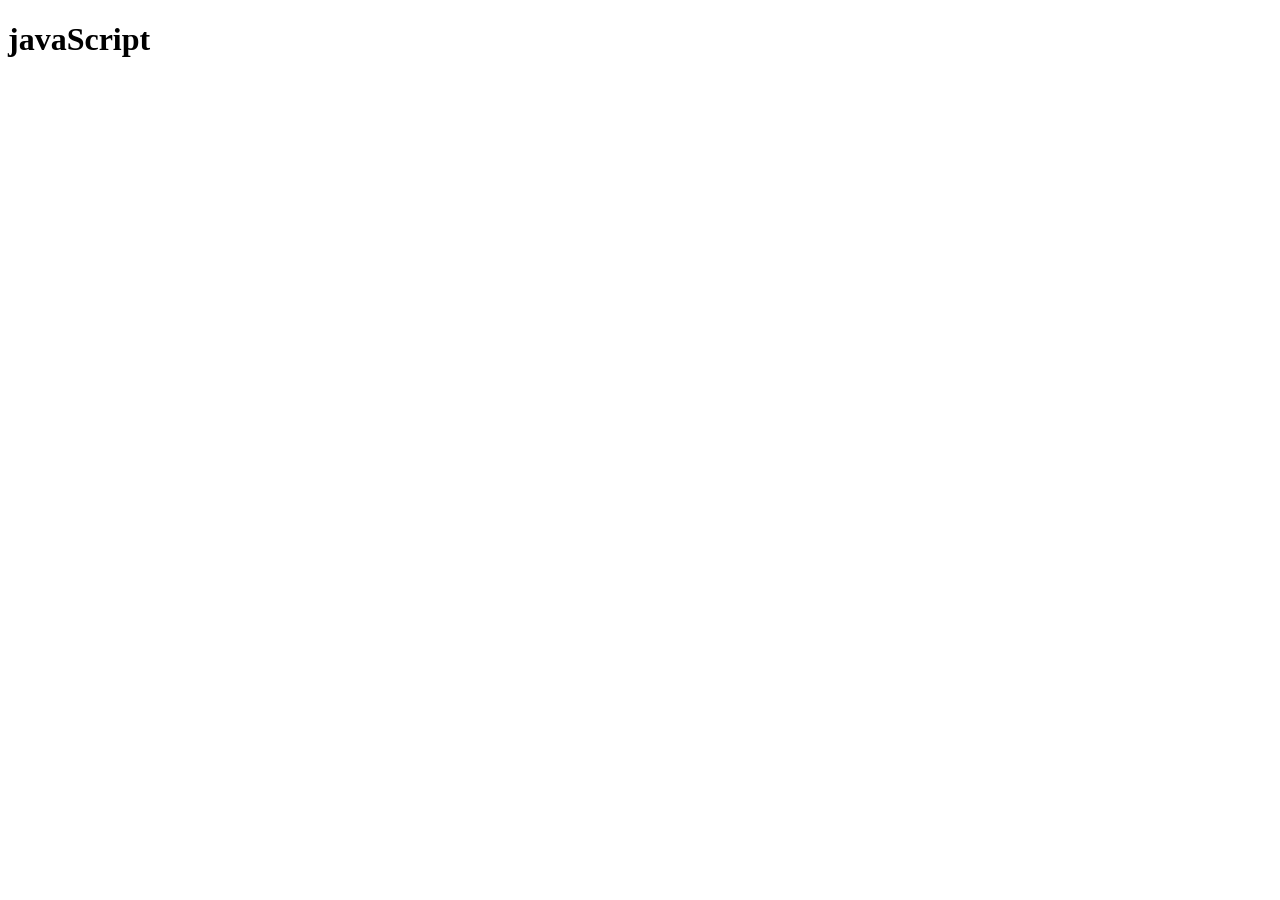
==== index.html @ b5a093d7 "files moving to  git" ====
<!DOCTYPE html>
<html lang="en">
<head>
    <meta charset="UTF-8">
    <meta name="viewport" content="width=device-width, initial-scale=1.0">
    <title>Document</title>
    <script src="app.js"></script>
</head>
<body>
    <h1> javaScript</h1>
</body>
</html>
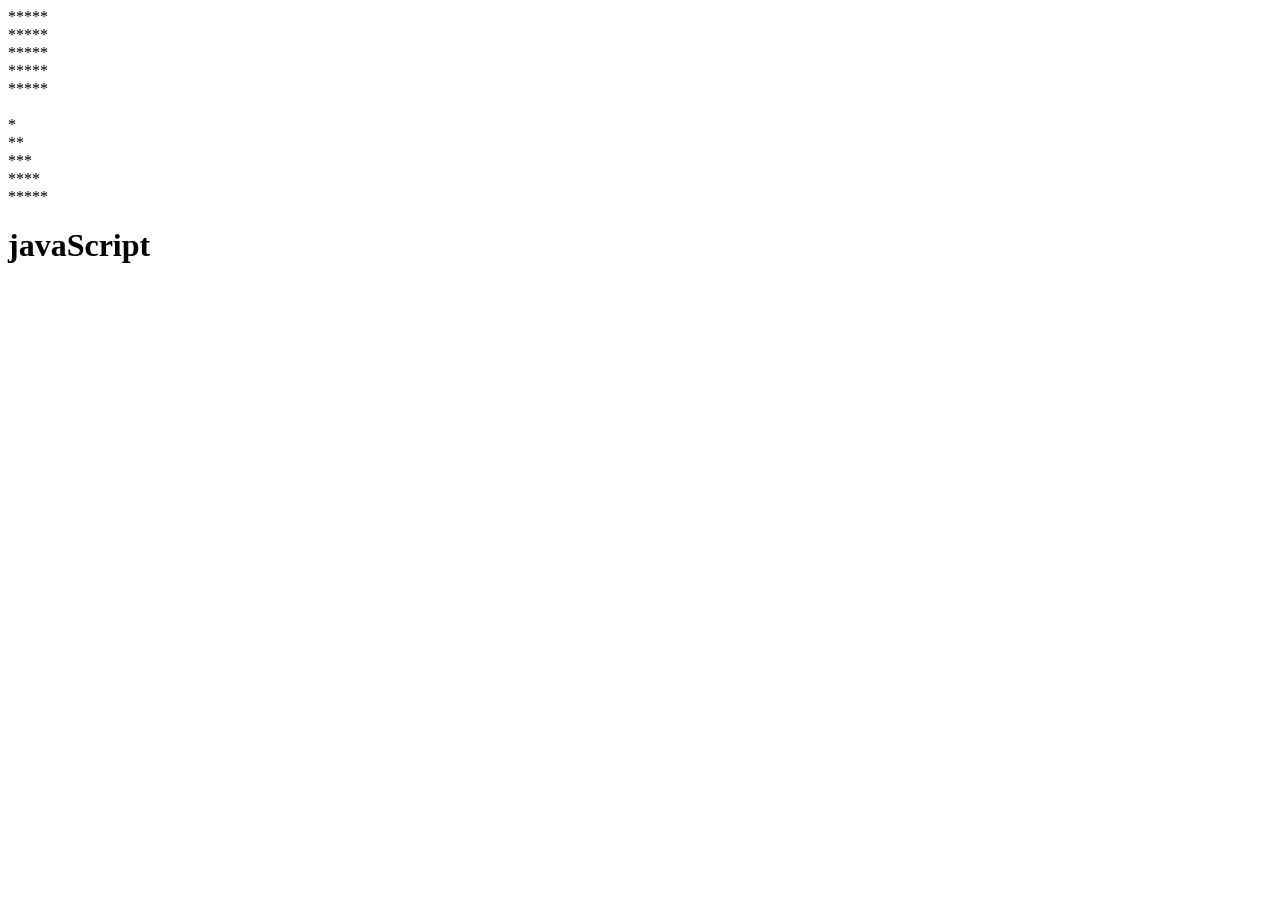
==== commit b0cf8ccf: "moving files to git" ====
--- a/index.html
+++ b/index.html
@@ -4,7 +4,11 @@
     <meta charset="UTF-8">
     <meta name="viewport" content="width=device-width, initial-scale=1.0">
     <title>Document</title>
-    <script src="app.js"></script>
+    <!-- <script src="app.js"></script>
+    <script src="operators.js"></script> -->
+   <!-- <script src="Conditions.js"></script> -->
+    <!-- <script src="Functions.js"></script> -->
+     <script src ="assignment2.js"></script>
 </head>
 <body>
     <h1> javaScript</h1>
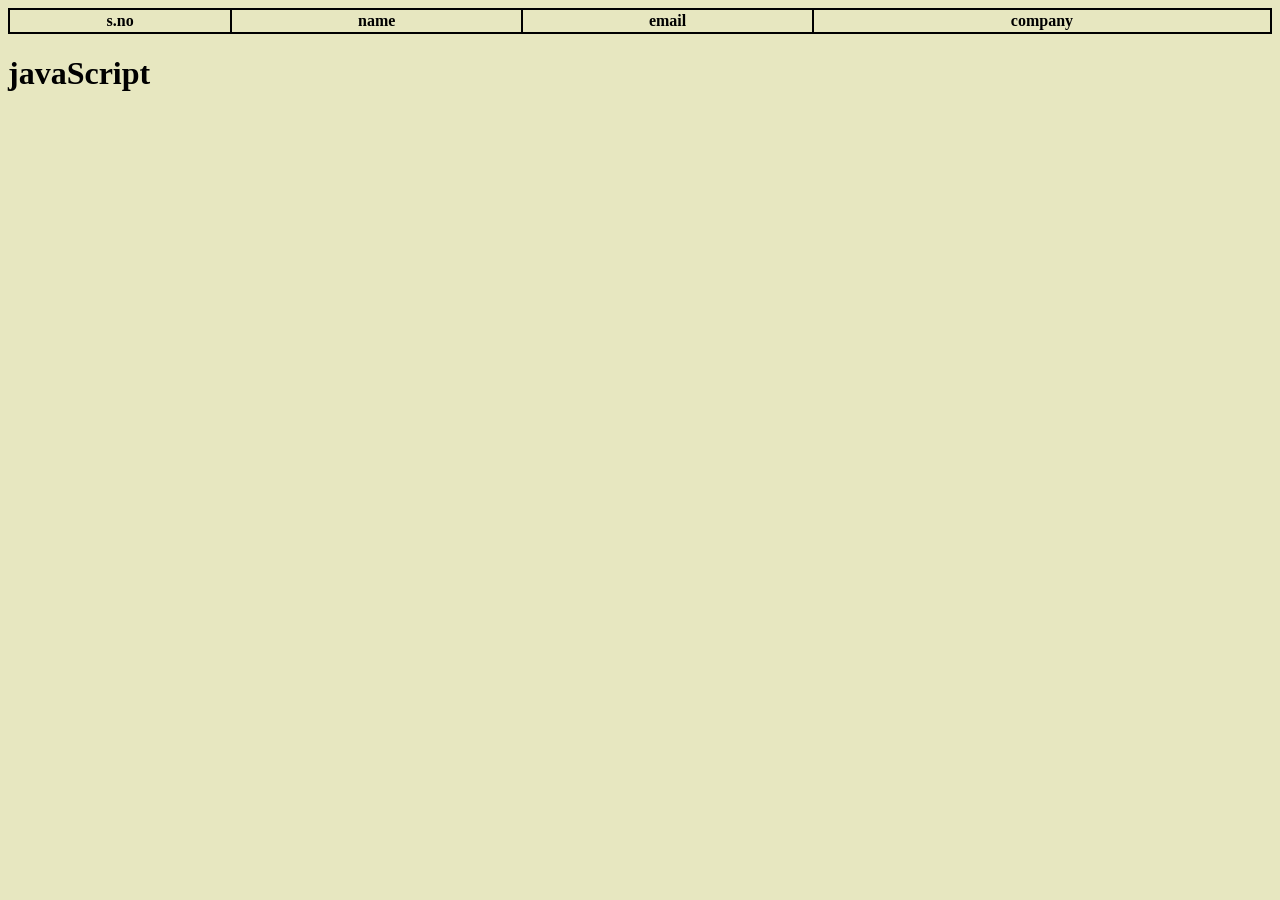
==== commit 33084dc7: "moving files to git" ====
--- a/index.html
+++ b/index.html
@@ -1,6 +1,37 @@
 <!DOCTYPE html>
 <html lang="en">
 <head>
+    <style>
+         body{
+        background-color: rgb(231, 231, 192);
+    }
+    table{
+        width:100%;
+        border:2px solid black;
+        text-align:center;
+        padding:2px;
+       
+    }
+    table,tr,th,td{
+        padding:2px;
+        border:2px solid black;
+        border-collapse: collapse;
+        font-family:'Times New Roman', Times, serif
+    }
+        
+
+    </style>
+    <table>
+        <thead>
+            <th>s.no</th>
+            <th>name</th>
+            <th>email</th>
+            <th>company</th>
+        </thead>
+        <tbody id="store">
+
+        </tbody>
+    </table>
     <meta charset="UTF-8">
     <meta name="viewport" content="width=device-width, initial-scale=1.0">
     <title>Document</title>
@@ -8,7 +39,9 @@
     <script src="operators.js"></script> -->
    <!-- <script src="Conditions.js"></script> -->
     <!-- <script src="Functions.js"></script> -->
-     <script src ="assignment2.js"></script>
+    <!-- <script src ="assignment2.js"></script> -->
+     <script src="async.js"></script>
+     <!-- <script src="arrays.js"></script> -->
 </head>
 <body>
     <h1> javaScript</h1>
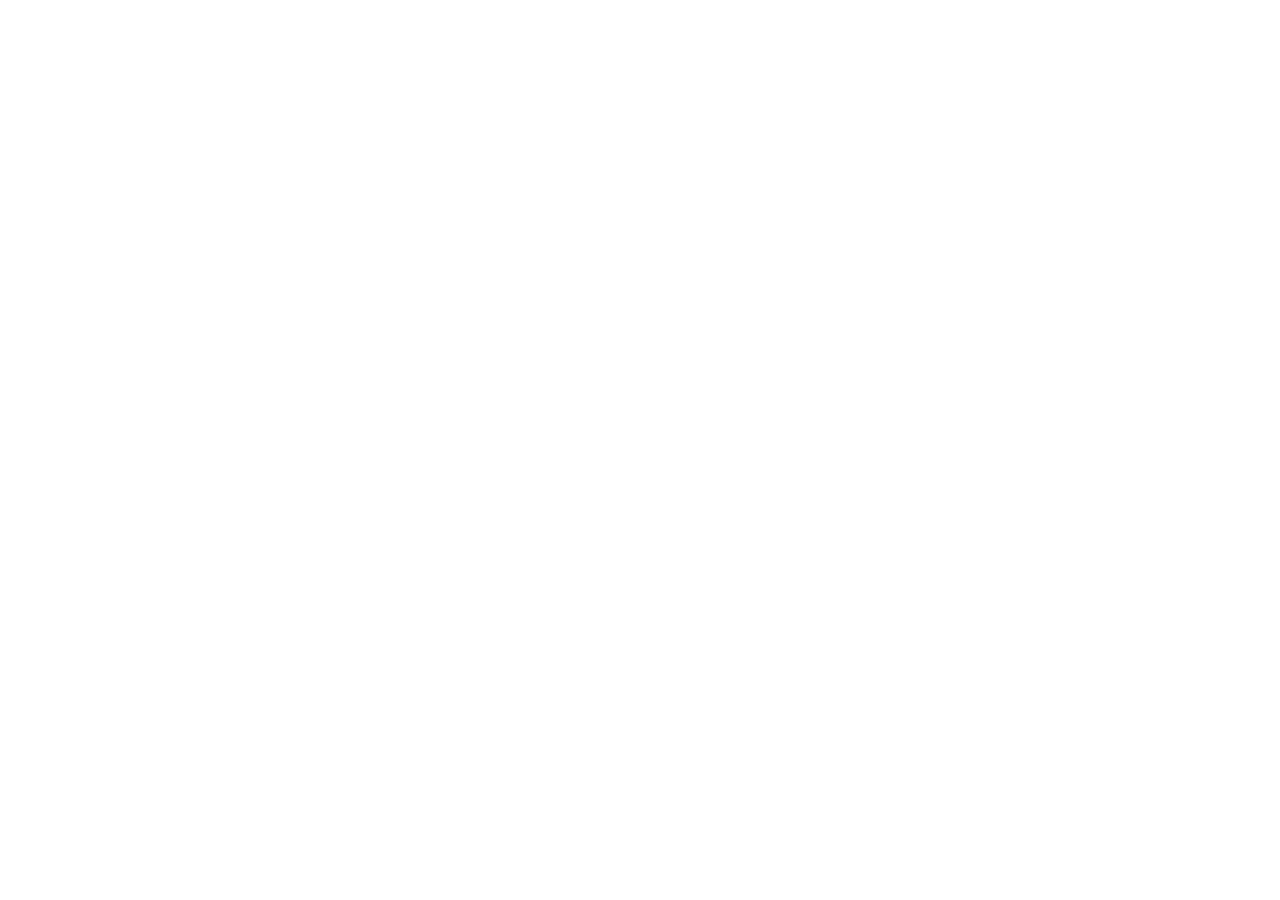
==== commit ddb1ddcf: "moving files to git" ====
--- a/index.html
+++ b/index.html
@@ -1,49 +1,73 @@
 <!DOCTYPE html>
 <html lang="en">
 <head>
-    <style>
-         body{
-        background-color: rgb(231, 231, 192);
-    }
-    table{
-        width:100%;
-        border:2px solid black;
-        text-align:center;
-        padding:2px;
-       
-    }
-    table,tr,th,td{
-        padding:2px;
-        border:2px solid black;
-        border-collapse: collapse;
-        font-family:'Times New Roman', Times, serif
-    }
-        
-
-    </style>
-    <table>
-        <thead>
-            <th>s.no</th>
-            <th>name</th>
-            <th>email</th>
-            <th>company</th>
-        </thead>
-        <tbody id="store">
-
-        </tbody>
-    </table>
     <meta charset="UTF-8">
     <meta name="viewport" content="width=device-width, initial-scale=1.0">
     <title>Document</title>
-    <!-- <script src="app.js"></script>
-    <script src="operators.js"></script> -->
-   <!-- <script src="Conditions.js"></script> -->
-    <!-- <script src="Functions.js"></script> -->
-    <!-- <script src ="assignment2.js"></script> -->
-     <script src="async.js"></script>
-     <!-- <script src="arrays.js"></script> -->
+    <link rel="stylesheet" href="https://cdnjs.cloudflare.com/ajax/libs/font-awesome/6.7.2/css/all.min.css" integrity="sha512-Evv84Mr4kqVGRNSgIGL/F/aIDqQb7xQ2vcrdIwxfjThSH8CSR7PBEakCr51Ck+w+/U6swU2Im1vVX0SVk9ABhg==" crossorigin="anonymous" referrerpolicy="no-referrer" />
+    <!-- <style>
+        *{
+            box-sizing: border-box;
+            margin: 0px;
+            margin: 0px;
+        }
+       body{
+            width: 100%;
+            height: 100vh;
+          background-color: #ccc;
+          margin: 50px 100px 50px;
+        }
+        table{
+            width: 100%;
+            
+        }
+        table , th , td{
+            border: 2px solid red;
+            padding: 10px;
+            border-collapse: collapse;
+            text-align: center;
+        }
+        tr:nth-child(even){
+            background-color: green;
+        }
+       
+    </style> -->
 </head>
 <body>
-    <h1> javaScript</h1>
+
+    <!-- <p>paragraph1</p>
+    <p>paragraph2</p>
+    <p>paragraph3</p>
+    <p>paragraph4</p>
+    <p>paragraph5</p>
+     -->
+    <!-- <table>
+        <thead>
+            <th>Sl.No</th>
+            <th>Name</th>
+            <th>Email</th>
+            <th>Company</th>
+        </thead>
+        <tbody id="store">
+           
+        </tbody>
+    </table> -->
+
+    <!-- <i class="fa-brands fa-facebook"></i><br>   <br>
+
+    <input type="text" placeholder="name"> <br/><br>
+    <input type="email" placeholder="email"> -->
+    <!-- <h1>Javascript</h1> -->
+
+    <!-- <button onclick="addToCart()">Add to Cart</button> -->
+    <!-- <script src="./app.js"></script> -->
+     <!-- <script src="./operators.js"></script> -->
+      <!-- <script src="./conditions.js"></script> -->
+       <!-- <script src="./looping.js"></script> -->
+        <!-- <script src="./functions.js"></script> -->
+         <!-- <script src="./programs.js"></script> -->
+          <!-- <script src="./arrays.js"></script> -->
+           <!-- <script src="./async.js"></script> -->
+           <script src="./dom.js"></script>
 </body>
 </html>
